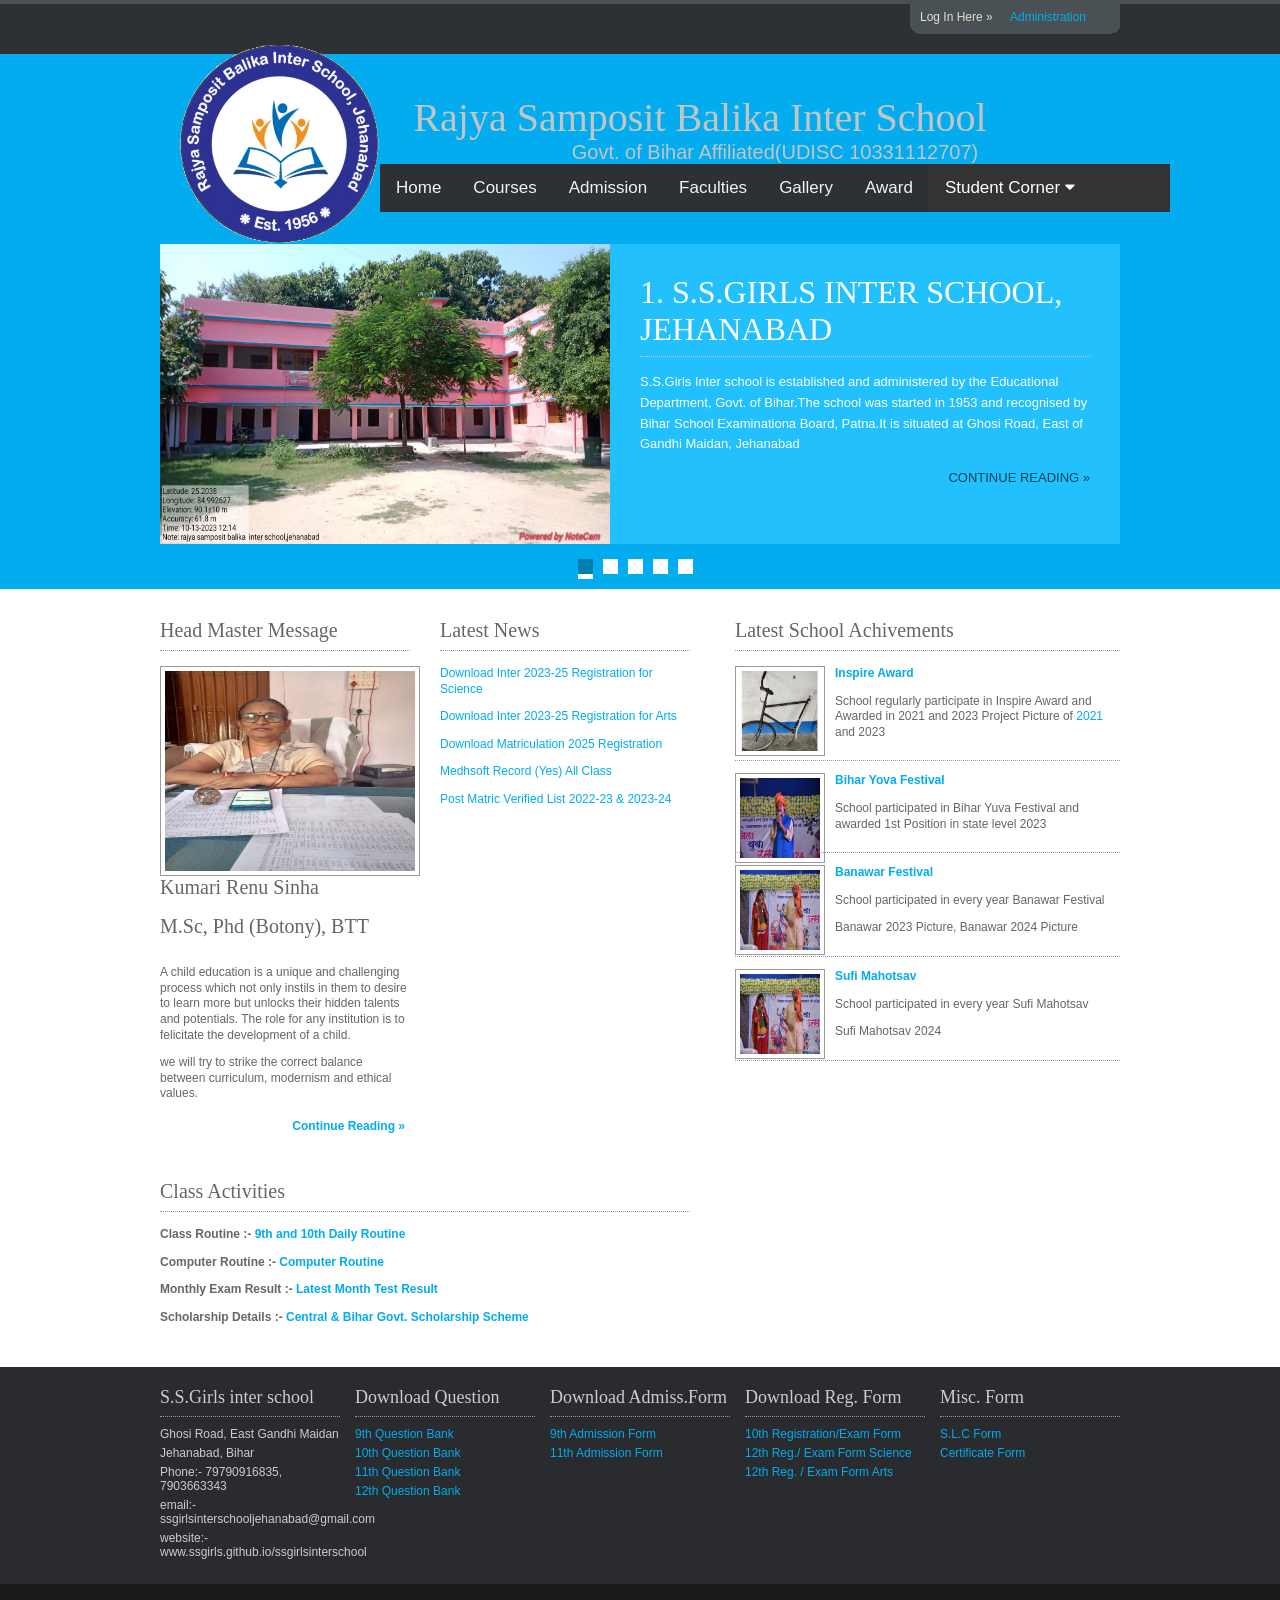
==== index.html @ 0705d452 "Update index.html" ====
<?php include_once('connect.php');
 if(isset($_POST['submit'])){
$username=$_POST['username'];
$password=$_POST['password'];
$query=mysqli_query($con,"insert into registration(username,password) values('$username','$password')");
if($query){
echo "Date Saved Successfully";
} else {
echo "error in saving";
}

 }
?>
 

<!DOCTYPE html PUBLIC "-//W3C//DTD XHTML 1.0 Transitional//EN" "http://www.w3.org/TR/xhtml1/DTD/xhtml1-transitional.dtd">
<!--
Template Name: School Education
Author: <a href="http://www.os-templates.com/">OS Templates</a>
Author URI: http://www.os-templates.com/
Licence: Free to use under our free template licence terms
Licence URI: http://www.os-templates.com/template-terms
-->
<html xmlns="http://www.w3.org/1999/xhtml">
<head>
<title>School Education</title>
<meta http-equiv="Content-Type" content="text/html; charset=iso-8859-1" />
<link rel="stylesheet" href="layout/styles/layout.css" type="text/css" />
<link rel="stylesheet" href="https://cdnjs.cloudflare.com/ajax/libs/font-awesome/4.7.0/css/font-awesome.min.css">
<script type="text/javascript" src="layout/scripts/jquery.min.js"></script>
<script type="text/javascript" src="layout/scripts/jquery.slidepanel.setup.js"></script>
<!-- Homepage Only Scripts -->

<script type="text/javascript" src="layout/scripts/jquery.cycle.min.js"></script>
<script type="text/javascript">
$(function() {
    $('#featured_slide').after('<div id="fsn"><ul id="fs_pagination">').cycle({
        timeout: 2000,
        fx: 'fade',
        pager: '#fs_pagination',
        pause: 1,
        pauseOnPagerHover: 0
    });
});
 function myFunction() {
  var x = document.getElementById("myTopnav");
  if (x.className === "topnav") {
    x.className += " responsive";
  } else {
    x.className = "topnav";
  }
}
</script>
<!-- End Homepage Only Scripts -->
 <style>
 .topnav {
  overflow: hidden;
  background-color: #333;
}

.topnav a {
  float: left;
  display: block;
  color: #f2f2f2;
  text-align: center;
  padding: 14px 16px;
  text-decoration: none;
  font-size: 17px;
}

.active {
  background-color: #04AA6D;
  color: white;
}

.topnav .icon {
  display: none;
}

.dropdown {
  float: left;
  overflow: hidden;
}

.dropdown .dropbtn {
  font-size: 17px;    
  border: none;
  outline: none;
  color: white;
  padding: 14px 16px;
  background-color: inherit;
  font-family: inherit;
  margin: 0;
}

.dropdown-content {
  display: none;
  position: absolute;
  background-color: #f9f9f9;
  min-width: 160px;
  box-shadow: 0px 8px 16px 0px rgba(0,0,0,0.2);
  z-index: 1;
}

.dropdown-content a {
  float: none;
  color: black;
  padding: 12px 16px;
  text-decoration: none;
  display: block;
  text-align: left;
}

.topnav a:hover, .dropdown:hover .dropbtn {
  background-color: #555;
  color: white;
}

.dropdown-content a:hover {
  background-color: #ddd;
  color: black;
}

.dropdown:hover .dropdown-content {
  display: block;
}

@media screen and (max-width: 600px) {
  .topnav a:not(:first-child), .dropdown .dropbtn {
    display: none;
  }
  .topnav a.icon {
    float: right;
    display: block;
  }
}

@media screen and (max-width: 600px) {
  .topnav.responsive {position: relative;}
  .topnav.responsive .icon {
    position: absolute;
    right: 0;
    top: 0;
  }
  .topnav.responsive a {
    float: none;
    display: block;
    text-align: left;
  }
  .topnav.responsive .dropdown {float: none;}
  .topnav.responsive .dropdown-content {position: relative;}
  .topnav.responsive .dropdown .dropbtn {
    display: block;
    width: 100%;
    text-align: left;
  }
}
  </style>
</head>
<body>
<div class="wrapper col0">
  <div id="topbar">
    <div id="slidepanel">
      <div class="topbox">
        <h2>S.S.GIRLS INTER SCHOOL, JEHANABAD</h2>
        <p>For any types of teacher or gurdian enquiry please login here</p>
        <p class="readmore"><a href="#">Continue Reading &raquo;</a></p>
      </div>
      <div class="topbox">
        <h2>Teachers Login Here</h2>
        <form action="connect.php" method="post">
          <fieldset>
            <legend>Teachers Login Form</legend>
            <label for="teachername">Username:
              <input type="text" class ="form-control" name="teachername" id="teachername" value="" />
            </label>
            <label for="teacherpass">Password:
              <input type="password" class = "form-control" name="password" id="password" value="" />
            </label>
            <label for="teacherremember">
              <input class="checkbox" type="checkbox" name="teacherremember" id="teacherremember" checked="checked" />
              Remember me</label>
            <p>
              <input type="submit" name="teacherlogin" id="teacherlogin" value="Login" />
              &nbsp;
              <input type="reset" name="teacherreset" id="teacherreset" value="Reset" />
            </p>
          </fieldset>
        </form>
      </div>
      <div class="topbox last">
        <h2>Student Login Here</h2>
        <form action="#" method="post">
          <fieldset>
            <legend>Student Login Form</legend>
            <label for="pupilname">Username:
              <input type="text" name="pupilname" id="pupilname" value="" />
            </label>
            <label for="pupilpass">Password:
              <input type="password" name="pupilpass" id="pupilpass" value="" />
            </label>
            <label for="pupilremember">
              <input class="checkbox" type="checkbox" name="pupilremember" id="pupilremember" checked="checked" />
              Remember me</label>
            <p>
              <input type="submit" name="pupillogin" id="pupillogin" value="Login" />
              &nbsp;
              <input type="reset" name="pupilreset" id="pupilreset" value="Reset" />
            </p>
          </fieldset>
        </form>
      </div>
      <br class="clear" />
    </div>
    <div id="loginpanel">
      <ul>
        <li class="left">Log In Here &raquo;</li>
        <li class="right" id="toggle"><a id="slideit" href="#slidepanel">Administration</a><a id="closeit" style="display: none;" href="#slidepanel">Close Panel</a></li>
      </ul>
    </div>
    <br class="clear" />
  </div>
</div>
<!-- ####################################################################################################### -->
<div class="wrapper col1">
  <div id="header">
    <div id="logo">
         <img src="images/demo/new1.png" width="200" height="200" alt="" />
         <div class="floater">
              <h1>Rajya Samposit Balika Inter School</h1>
                   <p> Govt. of Bihar Affiliated(UDISC 10331112707)</p>
         </div>
    
      <div class="topnav" id="myTopnav">
      <a href="index.html" class="active">Home</a>
        <a href="pages/course.html#">Courses</a>
        <a href="pages/studentreg.html">Admission</a>
        <a href="pages/facult.html#">Faculties</a>
        <a href="pages/gallery1.html#">Gallery</a>
       <a href="pages/award.html#">Award</a>
       <div class="dropdown">
    <button class="dropbtn">Student Corner
      <i class="fa fa-caret-down"></i>
        <div class="dropdown-content">
      <a href="pages/Quiz.html">Objective Test</a>
      <a href="#team">Question Bank</a>
      <a href="pages/Quiz.html">Ojective Test</a> 
     <a href="javascript:void(0);" style="font-size:15px;" class="icon" onclick="myFunction()">&#9776;</a>
    </button>
        </div>
        </div>
       </div>
      </div>
  </div>
</div> 
  
  <!-- ####################################################################################################### -->
<div class="wrapper col2">
  <div id="featured_slide">
    <div class="featured_box"><a href="#"><img src="images/demo/campus1.jpeg" alt="" /></a>
      <div class="floater">
        <h2>1. S.S.GIRLS INTER SCHOOL, JEHANABAD</h2>
        <p>S.S.Girls Inter school is established and administered by the Educational Department, Govt. of Bihar.The school was started in 1953 and recognised by Bihar School Examinationa Board, Patna.It is situated at Ghosi Road, East of Gandhi Maidan, Jehanabad</p>
        <p class="readmore"><a href="#">Continue Reading &raquo;</a></p>
      </div>
    </div>
    <div class="featured_box"><a href="#"><img src="images/demo/pray.jpeg" alt="" /></a>
      <div class="floater">
        <h2>2. Pray Time</h2>
        <p>Pray Time is 9.30 A.M. to 10.00 A.M. During this time student sing Bihar Rajya Geet, Samidhan Ke Prasthavana, National Anthem, News Paper headline in both Hindi and English. Conduction Yoga etc</p>
        <p class="readmore"><a href="#">Continue Reading &raquo;</a></p>
      </div>
    </div>
    <div class="featured_box"><a href="#"><img src="images/demo/library.jpeg" alt="" /></a>
      <div class="floater">
        <h2>3. Library</h2>
        <p> School have a separte library room.Library room having apporx 3500 books of different subject and literature.</p>
        <p class="readmore"><a href="#">Continue Reading &raquo;</a></p>
      </div>
    </div>
    <div class="featured_box"><a href="#"><img src="images/demo/laboratory.jpeg" alt="" /></a>
      <div class="floater">
        <h2>4. laboratory</h2>
        <p>School has separate laboratory for Physics, Chemistry, Biology, Home Science.Separate room for ISM Lab</p>
        <p class="readmore"><a href="#">Continue Reading &raquo;</a></p>
      </div>
    </div>
    <div class="featured_box"><a href="#"><img src="images/demo/smart.jpeg" alt="" /></a>
      <div class="floater">
        <h2>5. Smart Class Room</h2>
        <p>School having Smart Class Room. 9 to 12 standard student provided video lecture for every subject on each topics.</p>
        <p class="readmore"><a href="#">Continue Reading &raquo;</a></p>
      </div>
    </div>
    <div class="featured_box"><a href="#"><img src="images/demo/computerlab.jpeg" alt="" /></a>
      <div class="floater">
        <h2>6. ICT Computer Lab</h2>
        <p>School having ICT Computer Lab which is equipped with 10 set of bootmodel computer with Ubuntu operating system (Linux).Two project which is used in digital education and smart Class with 55 inch T.V set</p>
        <p class="readmore"><a href="#">Continue Reading &raquo;</a></p>
      </div>
    </div>
  </div>
</div>
<!-- ####################################################################################################### -->
<div class="wrapper col3">
  <div id="homecontent">
    <div class="fl_left">
      <div class="column2">
        <ul>
          <li>
            <h2>Head Master Message</h2>
            <div class="imgholder"><img src="images/demo/principal1.jpeg" width="250" height="200" alt="" /></div>
           <h1><center></center>Kumari Renu Sinha </center></h1> 
          <br> <h4><center></center>M.Sc, Phd (Botony), BTT </center></h4> </br>
           <p> A child education is a unique and challenging process which not only instils in them to desire to learn more but unlocks their hidden talents and potentials. The role for any institution is to felicitate the development of a child. 
            <p>we will try to strike the correct balance between curriculum, modernism and ethical values.
            <p class="readmore"><a href="#">Continue Reading &raquo;</a></p>
          </li>
          <li class="last">
            <h2>Latest News</h2>
        
               
            <P><a href="schoolrecord/intersciencereg1.pdf">Download Inter 2023-25 Registration for Science </P></a>
            <P><a href="schoolrecord/interartsreg1.pdf">Download Inter 2023-25 Registration for Arts </P></a>
            <P><a href="schoolrecord/matricreg1.pdf">Download Matriculation 2025 Registration </P></a>
                    <P><P><a href="schoolrecord/MEDHASOFT ALL STUDENT 75 AttendanceList YES.pdf">Medhsoft Record (Yes) All Class</P>
            <P><a href="schoolrecord/POST MATRIC SCHOLARSHIP VERIFIED 2022-23-24.pdf">Post Matric Verified List 2022-23 & 2023-24</P></a></marquee>
                      
          </li>
        </ul>
        <br class="clear" />
      </div>
     
      <div class="column2">
        <h2>Class Activities</h2>
        <div class="imageholder" <img src="images/demo/class1.jpeg" alt="" /></a></div>
        <p><strong> Class Routine :-  <a href="schoolrecord/SCHOOL ROUTINE.pdf">9th and 10th Daily Routine</center></a></strong></p>
       <p><strong> Computer Routine :-  <a href="schoolrecord/COMPUTERROUTINE.pdf">Computer Routine</center></a></strong></p>
       <p><strong> Monthly Exam Result :-  <a href="https://eshikshakosh.bihar.gov.in/">Latest Month Test Result</a></strong></p>
        <p><strong>Scholarship Details :-  <a href="http://medhasoft.bih.nic.in/">Central & Bihar Govt. Scholarship Scheme </a></strong></p>
       </div>
    </div>
    <div class="fl_right">
      <h2>Latest School Achivements</h2>
      <ul>
        <li>
          <div class="imgholder"><a href="#"><img src="images/demo/inspire2.jpeg" alt="" /></a></div>
          <p><strong><a href="#">Inspire Award</a></strong></p>
          <p>School regularly participate in Inspire Award and Awarded in 2021 and 2023 
             Project Picture of  <a href="ssgirls.github.io/ssgirlsinterschool/images/demo/inspire2.jpeg">2021 </a> and 2023
          </p>
        </li>
        <li>
          <div class="imgholder"><a href="#"><img src="images/demo/pic15.jpeg" alt="" /></a></div>
          <p><strong><a href="#">Bihar Yova Festival</a></strong></p>
          <p>School participated in Bihar Yuva Festival and awarded 1st Position in state level 2023
          </p>
        </li>
        <li>
          <div class="imgholder"><a href="#"><img src="images/demo/pic12.jpeg" alt="" /></a></div>
          <p><strong><a href="#">Banawar Festival</a></strong></p>
          <p>School participated in every year Banawar Festival</p>
           <p>Banawar 2023 Picture, Banawar 2024 Picture </p>
        </li>
        <li>
          <div class="imgholder"><a href="#"><img src="images/demo/pic12.jpeg" alt="" /></a></div>
          <p><strong><a href="#">Sufi Mahotsav</a></strong></p>
          <p>School participated in every year Sufi Mahotsav 
          <p></p>Sufi Mahotsav 2024
          </p>
        </li>
        
        </ul>
    </div>
    <br class="clear" />
  </div>
</div>
<!-- ####################################################################################################### -->
<div class="wrapper col4">
  <div id="footer">
    <div class="footbox">
      <h2>S.S.Girls inter school</h2>
      <ul>
        <li> Ghosi Road, East Gandhi Maidan</li>
         <li>Jehanabad, Bihar</li>
       <li>Phone:- 79790916835, 7903663343</li>
        <li>email:-ssgirlsinterschooljehanabad@gmail.com</li>
        <li>website:-www.ssgirls.github.io/ssgirlsinterschool</li>
         </ul>
    </div>
    <div class="footbox">
      <h2>Download Question </h2>
      <ul>
        <li><a href="#">9th Question Bank </a></li>
        <li><a href="#">10th Question Bank</a></li>
        <li><a href="#">11th Question Bank </a></li>
       <li><a href="#">12th Question Bank </a></li>
        </ul>
    </div>
    <div class="footbox">
      <h2>Download Admiss.Form </h2>
      <ul>
        <li><a href="schoolrecord/admissionform.pdf">9th Admission Form </a></li>
        <li><a href="schoolrecord/interadmissionform.pdf">11th Admission Form </a></li>
       </ul>
    </div>
    <div class="footbox">
      <h2>Download Reg. Form </h2>
      <ul>
        <li><a href="schoolrecord/EXAMMATRIC.pdf">10th Registration/Exam Form </a></li>
        <li><a href="schoolrecord/interscireg.pdf">12th Reg./ Exam Form Science </a></li>
       <li><a href="schoolrecord/interartsform.pdf">12th Reg. / Exam Form Arts </a></li>
        </ul>
    </div>
    <div class="footbox last">
      <h2>Misc. Form </h2>
      <ul>
        <li><a href="#">S.L.C Form </a></li>
        <li><a href="#">Certificate Form </a></li>
        </ul>
    </div>
    <br class="clear" />
  </div>
</div>
<!-- ####################################################################################################### -->
<div class="wrapper col5">
  <div id="copyright">
    <p class="fl_right">Copyright & copy; 2024 - All Rights Reserved - <a href="#"> Anzar Imam Ansari </a></p>
    <br class="clear" />
  </div>
</div>
</body>
</html>
---- layout/styles/layout.css ----
@charset "utf-8";
/*
Template Name: School Education
Author: <a href="http://www.os-templates.com/">OS Templates</a>
Author URI: http://www.os-templates.com/
Licence: Free to use under our free template licence terms
Licence URI: http://www.os-templates.com/template-terms
File: Layout CSS
*/

@import url("navi.css");
@import url("forms.css");
@import url("tables.css");
@import url("featured_slide.css");
@import url("loginslider.css");

html{overflow-y:scroll;}
body{margin:0; padding:0; font-size:12px; font-family:verdana, Arial, Helvetica, sans-serif; color:#333333; background-color:#FFFFFF;}

.justify{text-align:justify;}
.bold{font-weight:bold;}
.center{text-align:center;}
.right{text-align:right;}
.nostart{margin:0; padding:0; list-style-type:none;}

.clear{clear:both;}
br.clear{clear:both; margin-top:-15px;}

a{outline:none; text-decoration:none;}

.fl_left, .imgl{float:left;}
.fl_right, .imgr{float:right;}

img{display:block; margin:0; padding:0; border:none;}
.imgl, .imgr{border:1px solid #999999; padding:5px;}
.imgl{margin:0 8px 8px 0; clear:left;}
.imgr{margin:0 0 8px 8px; clear:right;}

/* ----------------------------------------------Wrapper------------------------------------- */

div.wrapper{display:block; width:100%; margin:0; text-align:left;}
div.wrapper h1, div.wrapper h2, div.wrapper h3, div.wrapper h4, div.wrapper h5, div.wrapper h6{margin:0; padding:0; font-size:20px; font-weight:normal; line-height:normal; font-family:Georgia, "Times New Roman", Times, serif;}
.col0{color:#FFFFFF; background-color:#2D3134; border-top:4px solid #4A5155;}
.col1, .col1 a{color:#C4C5C3; background-color:#2D3134;}
.col2{color:#FFFFFF; background-color:#02ACEE; padding:15px 0}
.col3{color:#666666; background-color:#FFFFFF;}
.col3 a{color:#02ACEE; background-color:#FFFFFF;}
.col4{color:#CCCCCC; background-color:#2A2B2F;}
.col4 a{color:#02ACEE; background-color:#2A2B2F;}
.col5, .col5 a{color:#666666; background-color:#1B1B1B;}

/* ----------------------------------------------Generalise------------------------------------- */

#header, #topbar, #topnav, #breadcrumb, #homecontent, #container, #footer, #copyright{display:block; position:relative; width:960px; margin:0 auto;}

/* ----------------------------------------------Header------------------------------------- */

#header{padding:0 0 20px 20px;}
#header #logo{display:block; float:left; width:1000px; padding-left:0%; filter:invert(0); margin-top:0px; overflow:hidden;}
#header #logo img{width:200px; float:left; padding-left:1%; padding-top:1%;}
#header #logo h1, #header p, #header ul{margin:0; padding:0; list-style:none; line-height:normal;}
#header #logo h1{font-size:40px; padding-top:6%; font-color:Blue; padding-right:15%; text-align:center;}
#header #logo p{text-align:center; font-color:Blue; font-size:20px;}

/* ----------------------------------------------BreadCrumb------------------------------------- */

#breadcrumb a{color:#FFFFFF; background-color:#02ACEE;}
#breadcrumb ul{margin:0; padding:0; list-style:none;}
#breadcrumb ul li{display:inline;}
#breadcrumb ul li.current a{text-decoration:underline;}

/* ----------------------------------------------Container------------------------------------- */

#container{padding:20px 0;}
#container h1, #container h2, #container h3, #container h4, #container h5, #container h6, #homecontent h2{font-size:20px; margin:0 0 15px 0; padding-bottom:8px; color:#666666; background-color:#FFFFFF; border-bottom:1px dotted #999999;}

/* ----------------------------------------------Homepage------------------------------------- */

#homecontent{padding:30px 0; line-height:1.3em;}
#homecontent img{padding:4px; border:1px solid #999999;}
#homecontent ul{margin:0; padding:0; list-style:none;}
#homecontent p.readmore{font-weight:bold; text-align:right;}
table{
  font-family: Calibri; 
  color:white; 
  font-size: 11pt; 
  font-style: normal;
  font-weight: bold;
  text-align:; 
  background-color: SlateBlue; 
  border-collapse: collapse; 
  border: 2px solid navy
}
table.inner{
  border: 0px
}
/* Left Column */

#homecontent .fl_left{display:block; float:left; width:530px;}
#homecontent .fl_left .column2{display:block; width:530px;}
#homecontent .fl_left li{display:block; float:left; width:250px; margin:0 30px 30px 0; padding:0;}
#homecontent .fl_left li.last{margin-right:0;}
#homecontent .fl_left p.readmore{display:block; width:240px; padding:5px; text-align:right; line-height:normal; font-weight:bold;}

/* Right Column */

#homecontent .fl_right{display:block; float:right; width:385px;}
#homecontent .fl_right li{display:block; width:385px; margin:0 0 10px 0; padding:0 0 8px 0; border-bottom:1px dotted #999999;}
#homecontent .fl_right img{float:left; width:80px; height:80px; margin:0 10px 0 0;}

/* ----------------------------------------------Content------------------------------------- */

#content{display:block; float:left; width:600px;}

/* Comments */

#comments{margin-bottom:40px;}
#comments .commentlist{margin:0; padding:0;}
#comments .commentlist ul{margin:0; padding:0; list-style:none;}
#comments .commentlist li.comment_odd, #comments .commentlist li.comment_even{margin:0 0 10px 0; padding:15px; list-style:none;}
#comments .commentlist li.comment_odd{color:#666666; background-color:#F7F7F7;}
#comments .commentlist li.comment_odd a{color:#02ACEE; background-color:#F7F7F7;}
#comments .commentlist li.comment_even{color:#666666; background-color:#E8E8E8;}
#comments .commentlist li.comment_even a{color:#02ACEE; background-color:#E8E8E8;}
#comments .commentlist .author .name{font-weight:bold;}
#comments .commentlist .submitdate{font-size:smaller;}
#comments .commentlist p{margin:10px 5px 10px 0; padding:0; font-weight:normal; text-transform:none;}
#comments .commentlist li .avatar{float:right; border:1px solid #EEEEEE; margin:0 0 0 10px;}

/* ----------------------------------------------Column------------------------------------- */

#column{display:block; float:right; width:300px;}
#column .holder, #column #featured{display:block; width:300px; margin-bottom:20px;}
#column .holder h2.title{display:block; width:100%; height:65px; margin:0; padding:15px 0 0 0; font-size:20px; line-height:normal; border-bottom:1px dotted #999999;}
#column .holder h2.title img{float:left; margin:-15px 8px 0 0; padding:5px; border:1px solid #999999;}
#column div.imgholder{display:block; width:290px; margin:0 0 10px 0; padding:4px; border:1px solid #CCCCCC;}
#column .holder p.readmore{display:block; width:100%; font-weight:bold; text-align:right; line-height:normal;}

/* Featured Block */

#column #featured ul, #column #featured h2, #column #featured p{margin:0; padding:0; list-style:none; color:#666666; background-color:#F9F9F9;}
#column #featured a{color:#02ACEE; background-color:#F9F9F9;}
#column #featured li{display:block; width:250px; margin:0; padding:20px 25px; color:#666666; background-color:#F9F9F9;}
#column #featured li p.imgholder{display:block; width:240px; height:90px; margin:20px 0 15px 0; padding:4px; border:1px solid #CCCCCC;}
#column #featured li h2{margin:0; padding:0 0 8px 0; font-weight:normal; font-family:Georgia, "Times New Roman", Times, serif; line-height:normal; border-bottom:1px dotted #999999;}
#column #featured p.readmore{display:block; width:100%; margin-top:15px; font-weight:bold; text-align:right; line-height:normal;}
#column #latestnews{display:block; width:100%; margin:0; padding:0; list-style:none;}
#column #latestnews li{display:block; margin:0 0 20px 0; padding:0 0 15px 0; border-bottom:1px dotted #CCCCCC;}
#column #latestnews li.last{margin-bottom:0;}
#column #latestnews p{margin:0 0 5px 0; padding:0;}
#column #latestnews p.readmore{margin:0; padding:0;}
#column #latestnews .imgl{margin:0 10px 10px 0; padding:4px;}

/* ----------------------------------------------Footer------------------------------------- */

#footer{padding:20px 0;}
#footer h2, #footer p, #footer ul, #footer a{margin:0; padding:0; font-weight:normal; list-style:none; line-height:normal;}
#footer h2{font-size:18px; font-weight:normal; margin-bottom:10px; padding-bottom:8px; border-bottom:1px dotted #999999;}
#footer li{margin-bottom:5px;}
#footer .footbox{display:block; float:left; width:180px; margin:0 15px 0 0; padding:0;}
#footer .last{margin:0;}

/* ----------------------------------------------Copyright------------------------------------- */

#copyright{padding:15px 0;}
#copyright p{margin:0; padding:0;}
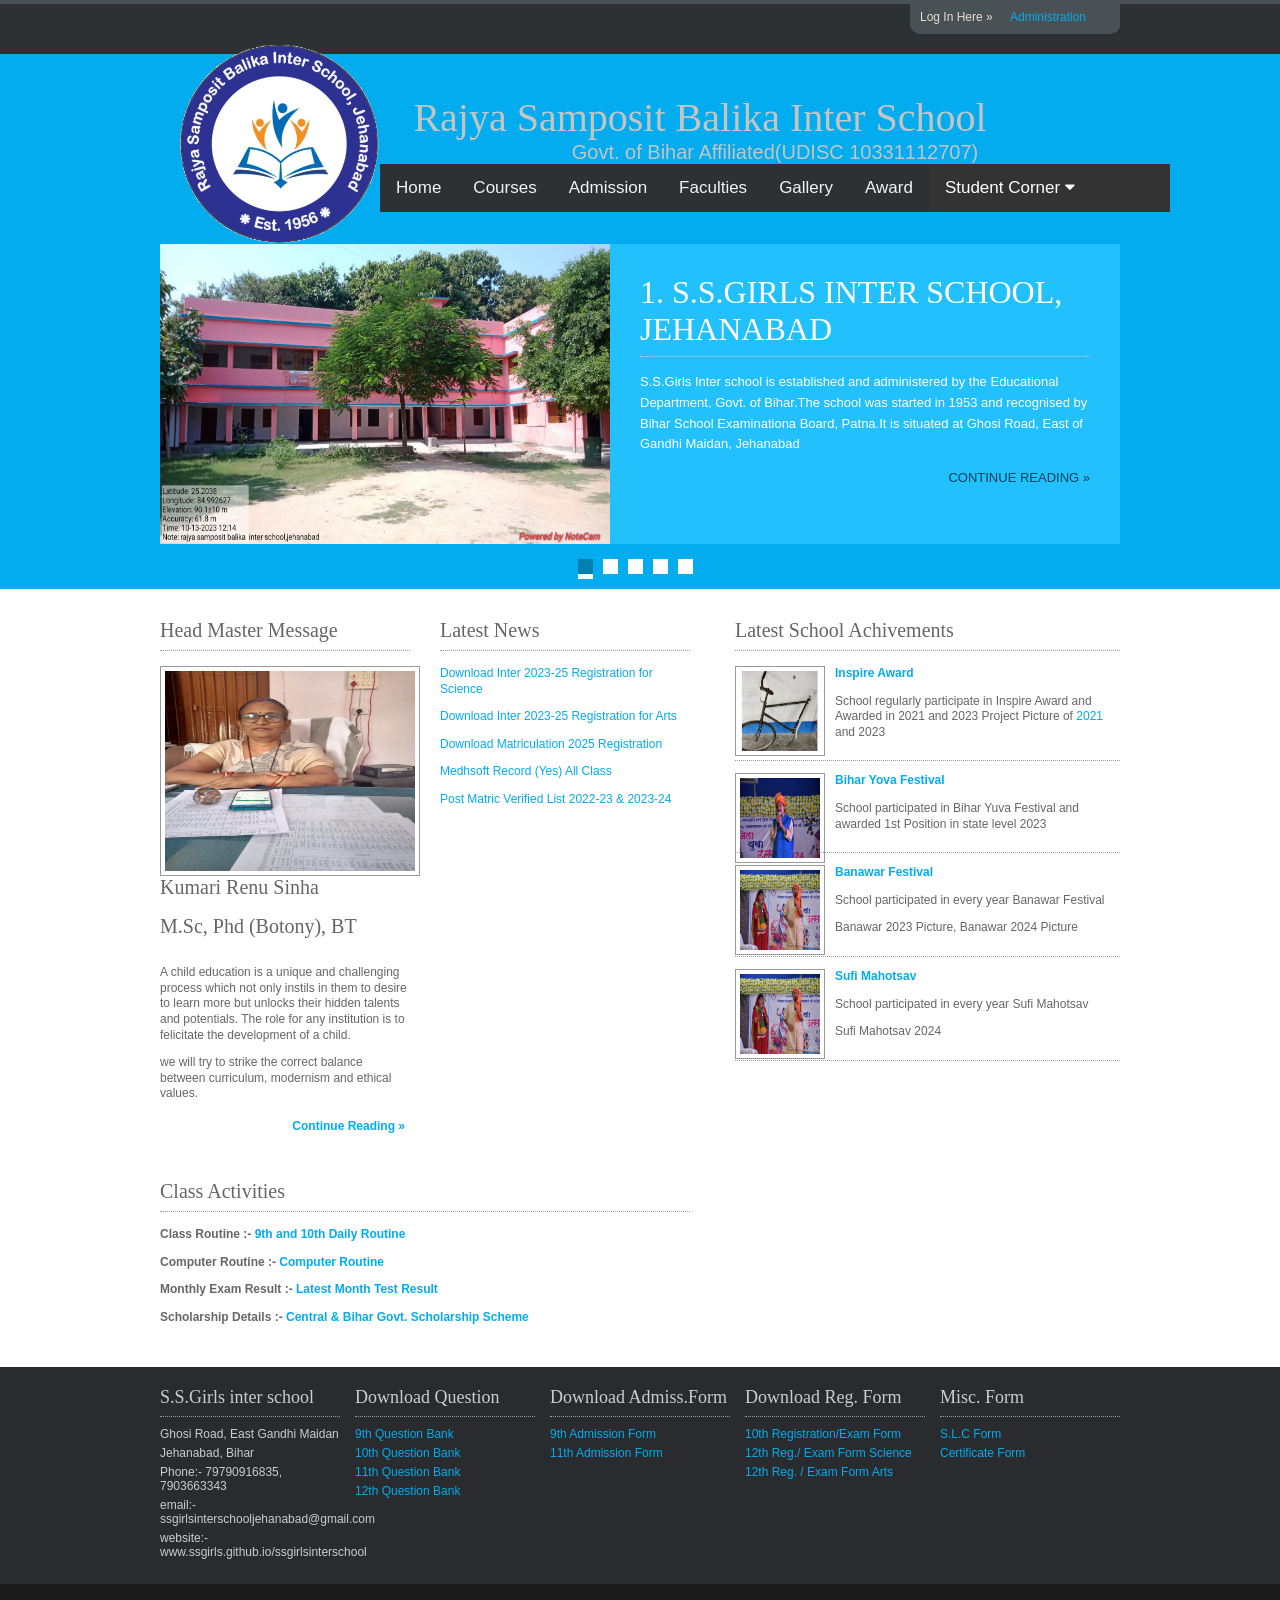
==== commit 97d030e2: "Update index.html" ====
--- a/index.html
+++ b/index.html
@@ -311,7 +311,7 @@
             <h2>Head Master Message</h2>
             <div class="imgholder"><img src="images/demo/principal1.jpeg" width="250" height="200" alt="" /></div>
            <h1><center></center>Kumari Renu Sinha </center></h1> 
-          <br> <h4><center></center>M.Sc, Phd (Botony), BTT </center></h4> </br>
+          <br> <h4><center></center>M.Sc, Phd (Botony), BT </center></h4> </br>
            <p> A child education is a unique and challenging process which not only instils in them to desire to learn more but unlocks their hidden talents and potentials. The role for any institution is to felicitate the development of a child. 
             <p>we will try to strike the correct balance between curriculum, modernism and ethical values.
             <p class="readmore"><a href="#">Continue Reading &raquo;</a></p>
@@ -447,3 +447,4 @@
 
 
 
+
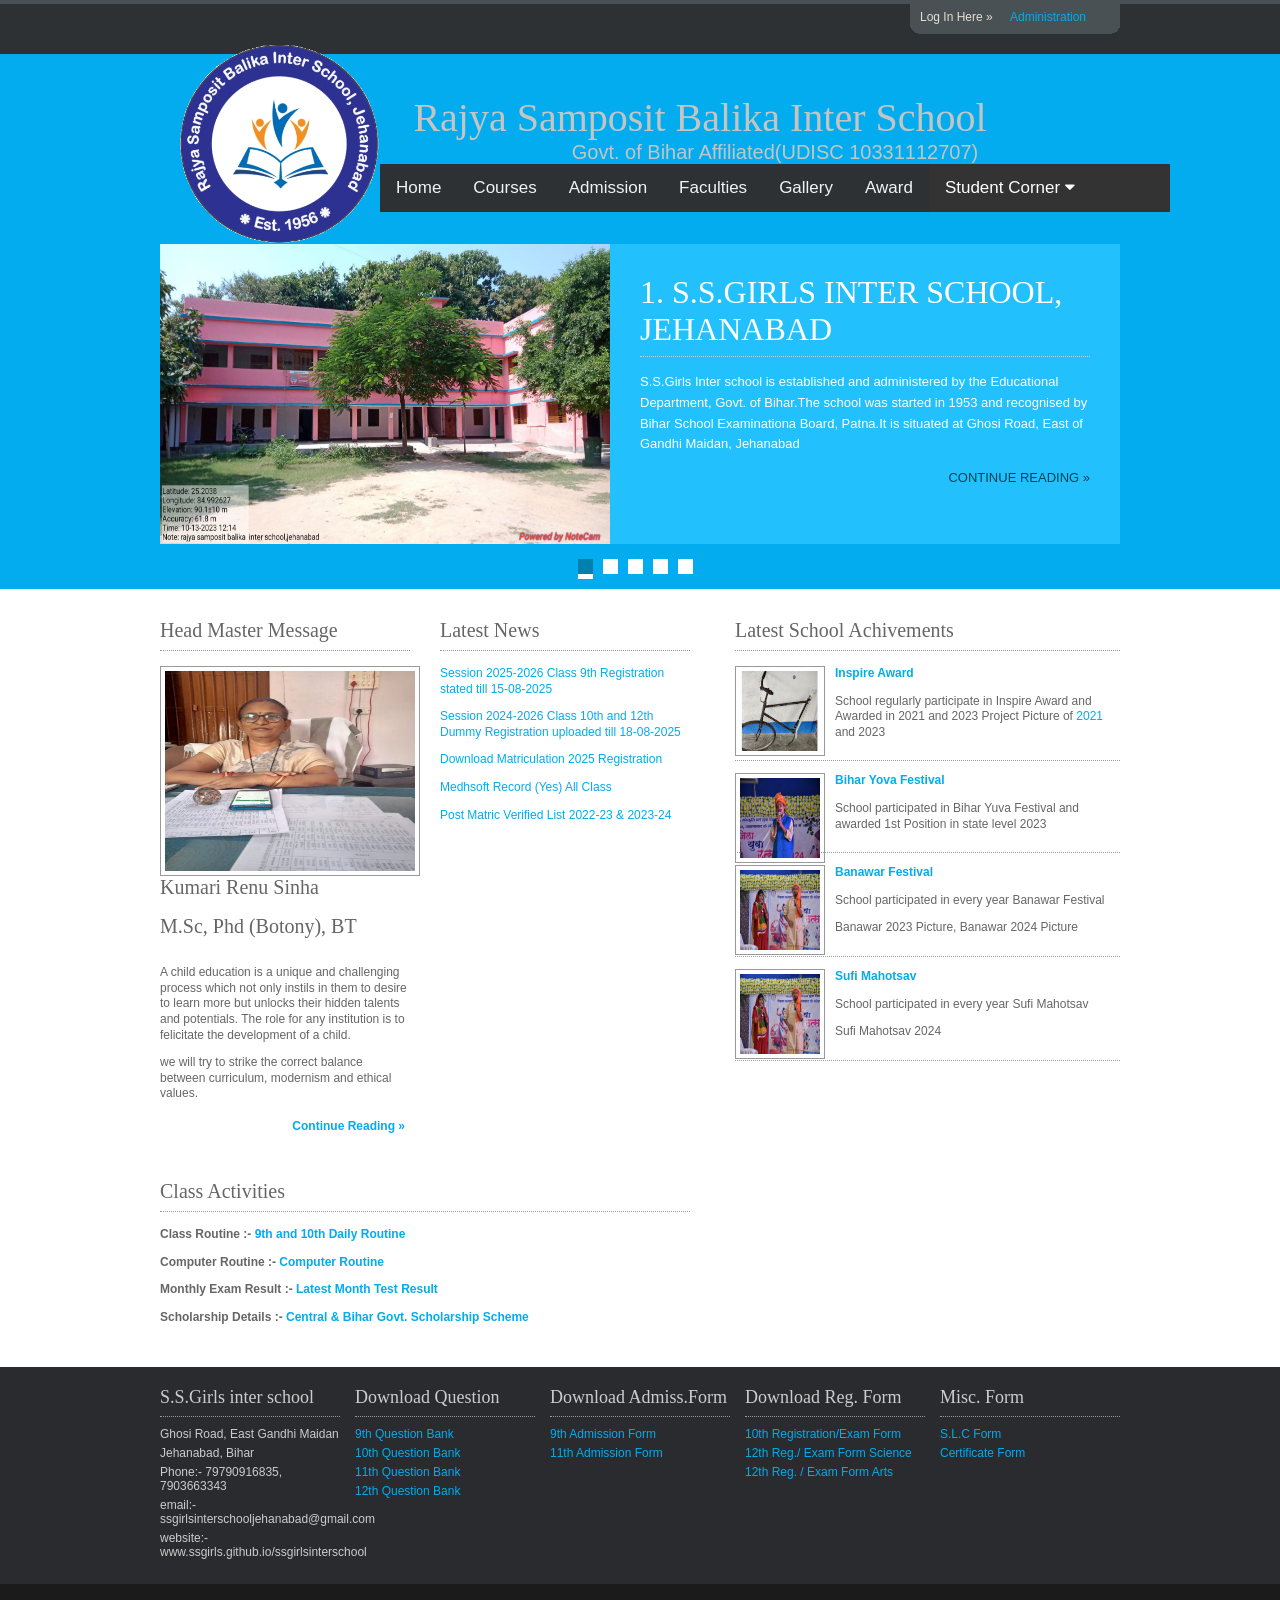
==== commit 8f8e9952: "Update index.html" ====
--- a/index.html
+++ b/index.html
@@ -311,7 +311,7 @@
             <h2>Head Master Message</h2>
             <div class="imgholder"><img src="images/demo/principal1.jpeg" width="250" height="200" alt="" /></div>
            <h1><center></center>Kumari Renu Sinha </center></h1> 
-          <br> <h4><center></center>M.Sc, Phd (Botony), BT </center></h4> </br>
+          <br> <h6><center></center>M.Sc, Phd (Botony), BT </center></h6> </br>
            <p> A child education is a unique and challenging process which not only instils in them to desire to learn more but unlocks their hidden talents and potentials. The role for any institution is to felicitate the development of a child. 
             <p>we will try to strike the correct balance between curriculum, modernism and ethical values.
             <p class="readmore"><a href="#">Continue Reading &raquo;</a></p>
@@ -320,9 +320,9 @@
             <h2>Latest News</h2>
         
                
-            <P><a href="schoolrecord/intersciencereg1.pdf">Download Inter 2023-25 Registration for Science </P></a>
-            <P><a href="schoolrecord/interartsreg1.pdf">Download Inter 2023-25 Registration for Arts </P></a>
-            <P><a href="schoolrecord/matricreg1.pdf">Download Matriculation 2025 Registration </P></a>
+            <P><a href="#">Session 2025-2026 Class 9th Registration stated till 15-08-2025 </P></a>
+            <P><a href="#">Session 2024-2026 Class 10th and 12th Dummy Registration uploaded till 18-08-2025 </P></a>
+            <P><a href="#">Download Matriculation 2025 Registration </P></a>
                     <P><P><a href="schoolrecord/MEDHASOFT ALL STUDENT 75 AttendanceList YES.pdf">Medhsoft Record (Yes) All Class</P>
             <P><a href="schoolrecord/POST MATRIC SCHOLARSHIP VERIFIED 2022-23-24.pdf">Post Matric Verified List 2022-23 & 2023-24</P></a></marquee>
                       
@@ -448,3 +448,5 @@
 
 
 
+
+
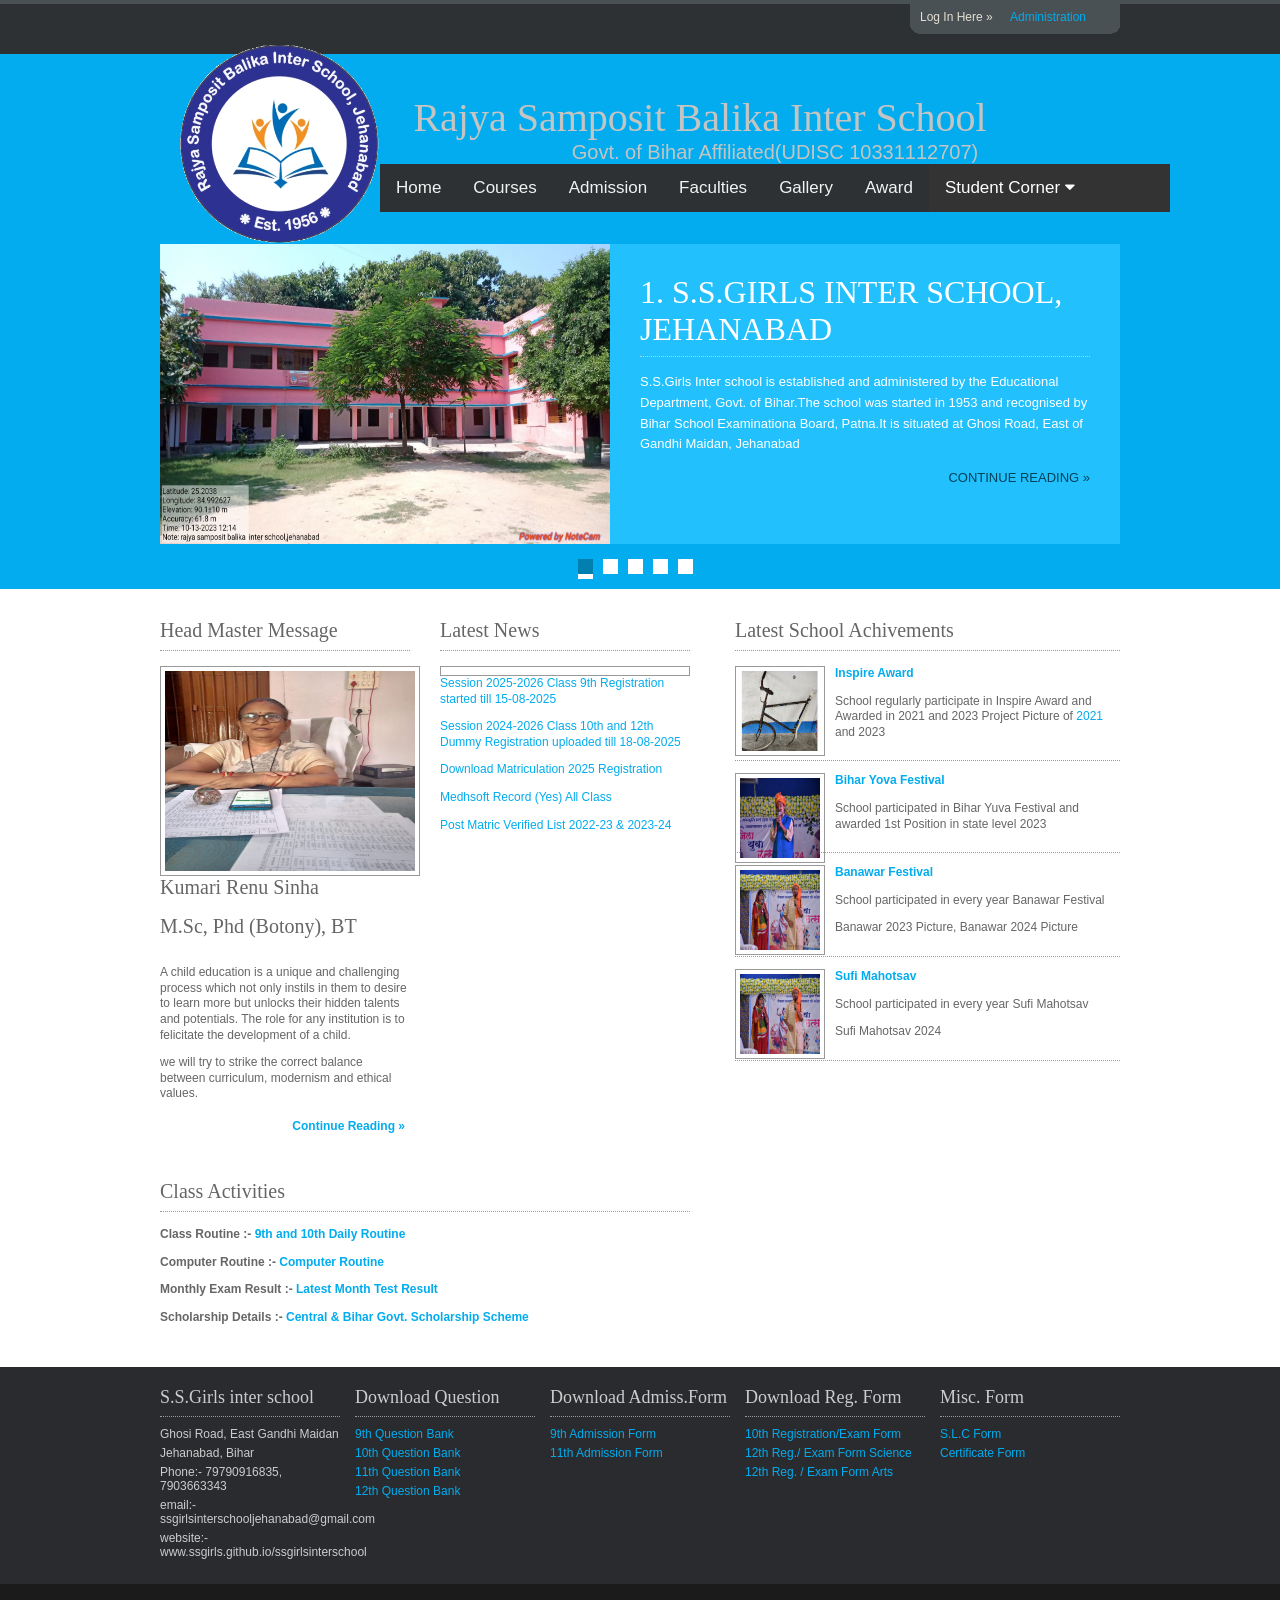
==== commit 0f38c55b: "Update index.html" ====
--- a/index.html
+++ b/index.html
@@ -320,7 +320,7 @@
             <h2>Latest News</h2>
         
                
-            <P><a href="#">Session 2025-2026 Class 9th Registration stated till 15-08-2025 </P></a>
+            <P><a href="#"><img src="images/demo/Regform 2026.pdf" alt="" />Session 2025-2026 Class 9th Registration started till 15-08-2025 </P></a>
             <P><a href="#">Session 2024-2026 Class 10th and 12th Dummy Registration uploaded till 18-08-2025 </P></a>
             <P><a href="#">Download Matriculation 2025 Registration </P></a>
                     <P><P><a href="schoolrecord/MEDHASOFT ALL STUDENT 75 AttendanceList YES.pdf">Medhsoft Record (Yes) All Class</P>
@@ -450,3 +450,5 @@
 
 
 
+
+
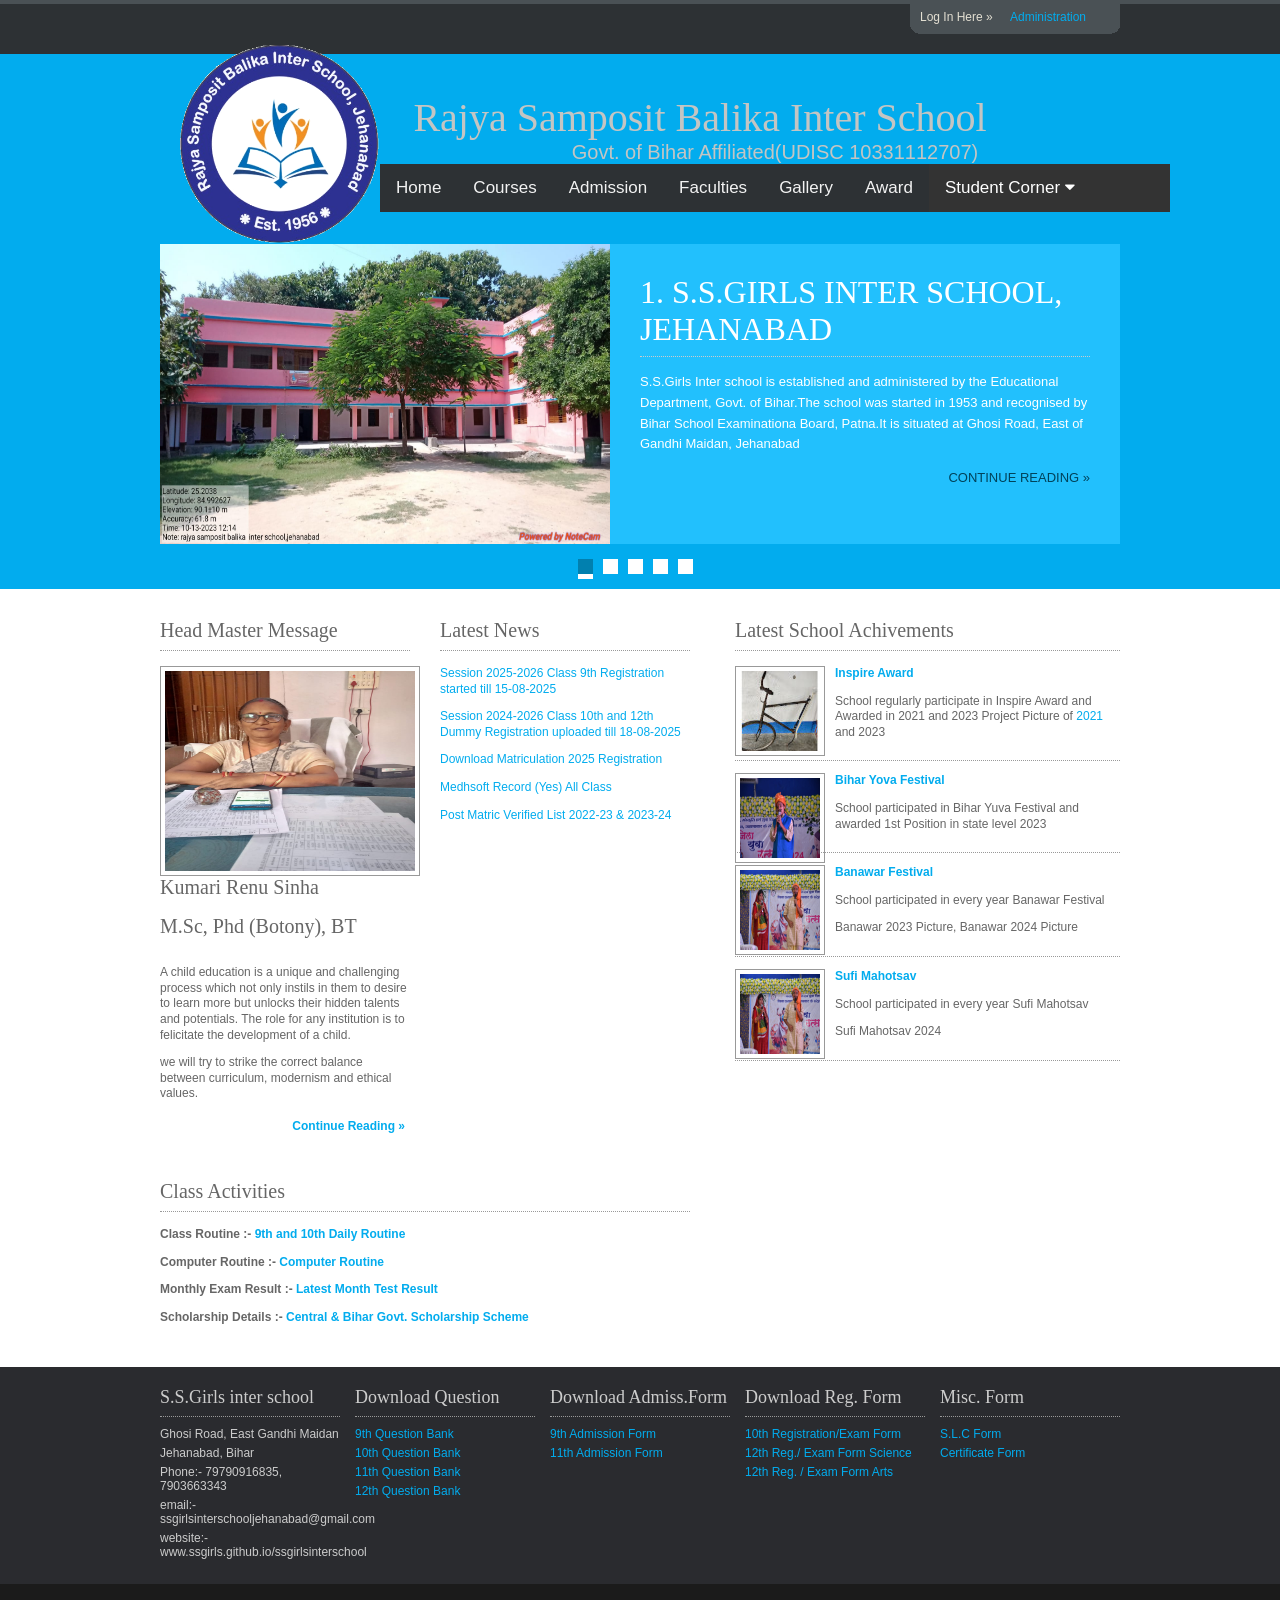
==== commit d311d337: "Update index.html" ====
--- a/index.html
+++ b/index.html
@@ -320,7 +320,7 @@
             <h2>Latest News</h2>
         
                
-            <P><a href="#"><img src="images/demo/Regform 2026.pdf" alt="" />Session 2025-2026 Class 9th Registration started till 15-08-2025 </P></a>
+            <P><a href="images/demo/Regform 2026.pdf">Session 2025-2026 Class 9th Registration started till 15-08-2025 </P></a>
             <P><a href="#">Session 2024-2026 Class 10th and 12th Dummy Registration uploaded till 18-08-2025 </P></a>
             <P><a href="#">Download Matriculation 2025 Registration </P></a>
                     <P><P><a href="schoolrecord/MEDHASOFT ALL STUDENT 75 AttendanceList YES.pdf">Medhsoft Record (Yes) All Class</P>
@@ -452,3 +452,4 @@
 
 
 
+
